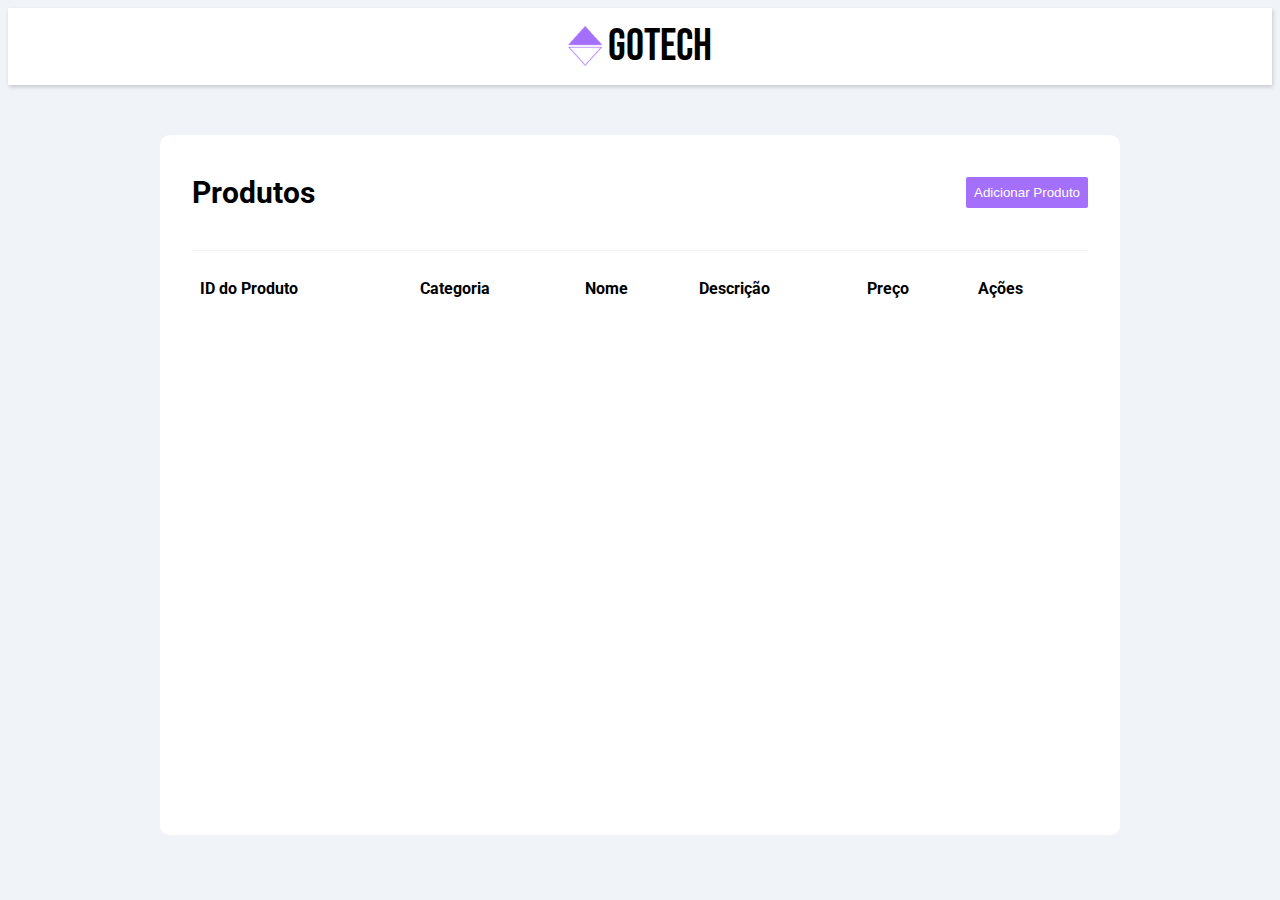
==== index.html @ 445c4744 "responsividade" ====
<!DOCTYPE html>
<html lang="pt-br">
<head>
    <meta charset="UTF-8">
    <meta name="viewport" content="width=device-width, initial-scale=1.0">
    <link rel="stylesheet" href="assets/resources/style/reset.css">
    <link rel="stylesheet" href="assets/resources/style/style.css">
    <!--Fontes-->
    <link rel="preconnect" href="https://fonts.googleapis.com">
    <link rel="preconnect" href="https://fonts.gstatic.com" crossorigin>
    <link href="https://fonts.googleapis.com/css2?family=Bebas+Neue&family=Roboto:ital,wght@0,100;0,300;0,400;0,500;0,700;0,900;1,100;1,300;1,400;1,500;1,700;1,900&display=swap" rel="stylesheet">
    <title>Cadastro de Produtos</title>
</head>
<body>
    <nav>
        <div class="m-superior">
            <a href="index.html">
                <div class="logo">
                    <img src="assets/resources/img/Group 1.png" alt="logo" class="img-logo">
                    <span>GoTech</span>
                </div>
            </a>
            
        </div>
    </nav>
    <main>
        <div class="main">
            <!--cabeçalho tabela ok-------------------------------------------------->
            <section class="produtos container">
                <div class="btn-section">
                    <h1>Produtos</h1>
                    <button class="btn btn-purple" id="btn-add-produto">Adicionar Produto</button>
                </div>
                <hr>
            <!--modal add ------------------------------------------------------------->
                <div id="modal" class="modal">
                    <div class="modal-content">
                        <h2>Adicionar Produto:</h2>
                        <hr>
                        <form class="add-produto" id="form-add-produto" action="./php/process.php" method="post">
                            <div class="form-flex">
                                <div class="campo-texto">
                                    <label for="categoria">Categoria:</label>
                                    <label for="nome">Nome do Produto:</label>
                                    <label for="preco">Preço:</label>
                                    <label for="descricao">Descrição:</label>
            
                                </div>
                                <div class="inputs">
                                    <input type="text" id="categoria" name="categoria" required>
                                    <input type="text" id="nome" name="nome" required>
                                    <input type="text" id="preco" name="preco" required>
                                    <textarea id="descricao" name="descricao"></textarea>
            
                                </div>
                            </div>
            
                            <div class="modal-btn">
                                <input class="btn-purple btn" type="submit" value="Adicionar">
                                <button type="button" class="btn " id="btn-cancelar">Cancelar</button>
                            </div>
                        </form>
                    </div>
                </div>
            <!--tabela ------------------------------------------------------------>
                <div class="responsive-table-container">
                    <table class="responsive-table">
                        <thead>
                            <tr>
                                    <th>ID do Produto</th>
                                    <th>Categoria</th>
                                    <th>Nome</th>
                                    <th>Descrição</th>
                                    <th>Preço</th>
                                    <th>Ações</th>
                            </tr>
                        </thead>
                        <tbody id="productTableBody">
                            <!-- Conteúdo será inserido aqui pelo JavaScript -->
                        </tbody>
                    </table>
                </div>
            </section>
            <!--modal edit--------------------------------------------------------->
            <div id="modal-edit" class="modal">
                <div class="modal-content">
                    <h2>Editar Produto:</h2>
                    <hr>
                    <form class="edit-produto add-produto" id="form-edit-produto" action="php/update_process.php" method="post">
                        <div class="form-flex">
                            <div class="campo-texto">
                                <input type="hidden" id="id" name="id">
                                <label for="categoria">Categoria:</label>
                                <label for="nome">Nome do Produto:</label>
                                <label for="preco">Preço:</label>
                                <label for="descricao">Descrição:</label>
            
                            </div>
                            <div class="inputs">
                                <input type="text" id="categoria" name="categoria" required class="input">
                                <input type="text" id="nome" name="nome" required>
                                <input type="text" id="preco" name="preco" required>
                                <textarea id="descricao" name="descricao"></textarea>
            
                            </div>
                        </div>
            
                        <div class="modal-btn">
                            <input class="btn-purple btn" type="submit" value="Atualizar">
                            <button type="button" class="btn btn-grey" id="btn-cancelar-edit">Cancelar</button>
                        </div>
                    </form>
                </div>
            </div>
        </div>
    </main>
<!--scripts----------------------------------------------------------->

    <script src="assets/resources/scripts/index.js"></script>
    <script src="assets/resources/scripts/display.js"></script>
    <script src="assets/resources/scripts/edit.js"></script>
</body>
</html>
---- assets/resources/style/style.css ----
html {
  font-family: "Roboto", sans-serif;
  background-color: #F0F3F8;
  color: rgb(0, 0, 0);
}

/*Nav----------------------------------------------------------*/

nav {
  height: 8.5vh;
  width: 100%;
  box-shadow: 1px 2px 4px rgba(0, 0, 0, 0.178);
  top: 0;
  left: 0;
  right: 0;
  z-index: 1;
  position: sticky;
  background-color: white;
}

.m-superior {
  width: 80%;
  height: 100%;
  margin: auto;
  display: flex;
  justify-content: center;
  align-items: center;
  font-family: "Roboto Condensed", sans-serif;
  font-weight: 500;
  font-size: clamp(2.1875rem, 1.9701rem + 1.087vi, 2.8125rem);
}

.logo{
  display: flex;
  justify-content: center;
  align-items: center;
  gap: 5px;
  font-family: "Bebas Neue", sans-serif;
}

.img-logo{
  height: 40px;
}

/*Main----------------------------------------------------------------*/

main{
  display: flex;
  align-items: center;
  justify-content: center;
}

.main{
  background-color: white;
  width: 75vw;
  margin: 50px;
  border-radius: 10px;
  min-height: 700px;
  display: flex;
  justify-content: center;
}

hr {
  border: 0;
  border-top: 1px solid #8f8f8f1c; 
  margin: 5px 0;
}

.container {
  max-width: 86vw;
  margin: 0 auto;
  padding: 20px 15px;
}

/*textos-------------------------------------------------------------*/
h1 {
  font-size: 30px;
  font-weight: bolder;
}

h2 {
  font-size: 25px;
  font-weight: bold;
}

a {
  text-decoration: none;
  color: rgb(0, 0, 0);
}

/*botões----------------------------------------------------------*/
.btn {
  font-weight: 400;
  border: none;
  border-radius: 2px;
  padding: 8px;
  cursor: pointer;
}

.btn-section {
  display: flex;
  justify-content: space-between;
  align-items: center;
  gap: 15px;
}

.btn-purple {
  background-color: #A46FFB;
  color: white;
}

.btn-grey{
  background-color: #F0F3F8;
  color: #000000;
}

.btn-edit{
  background-color: #A46FFB;
  color: white;
  width: 56px;
  height: 20px;
  border: none;
  border-radius: 2px;
  margin: 5px;
}

.btn-delete{
  background-color: rgb(218, 218, 218);
  color: #9c9c9c;
  width: 56px;
  height: 20px;
  border: none;
  border-radius: 2px;
}

/*Produtos---------------------------------------------------------*/

.produtos {
  display: flex;
  flex-direction: column;
  gap: 15px;
}

table {
  width: 100%;
  border-collapse: collapse;
}

thead {
  font-weight: bold;
}

th,
td {
  padding: 8px;
  text-align: center;
  max-width: 100px;
}

.responsive-table-container {
  overflow-x: auto;
}

.responsive-table {
  width: 70vw;
  border-collapse: collapse;
}

.responsive-table th,
.responsive-table td {
  padding: 8px;
  text-align: left;
  max-width: 100px;
  word-wrap: break-word; 
  white-space: normal; 
  overflow: hidden;
  text-overflow: ellipsis;
}

/*modal----------------------------------------------------------*/

.modal {
  display: none;
  position: fixed;
  z-index: 1;
  left: 0;
  top: 0;
  width: 100%;
  height: 100%;
  overflow: auto;
  background-color: rgba(0, 0, 0, 0.568);
  border: none;
  border-radius: 5px;
}

.modal-content {
  background-color: white;
  margin: 15% auto;
  padding: 40px 30px;
  border-radius: 8px;
  width: 80%;
  max-width: 350px; 
  display: flex;
  flex-direction: column;
  gap: 8px;
}

.add-produto {
  width: 100%;
  display: flex;
  gap: 25px;
  align-items: center;
  flex-direction: column;
  margin-top: 10px;
}

.campo-texto {
  display: flex;
  flex-direction: column;
  gap: 15px;
  width: 40%;
  text-align: start;
}

.inputs {
  display: flex;
  flex-direction: column;
  gap: 10px;
}

.modal-btn {
  margin: auto;
}

input, textarea{
  border-radius: 5px;
  border: 1px solid #00000029;
}

.form-flex {
  display: flex;
  gap: 30px;
}

/*Responsividade----------------------------------------------------------*/
@media screen and (max-width: 460px) {
  .modal-content {
    padding: 30px 12px;
  }

}

@media (max-width: 600px) {
  .btn {
    font-size: 12px;
    width: 82px;
  }
  .main{
    width: 90%;
  }
}

@media (max-width: 700px) {
  .main{
    width: 90%;
  }
}
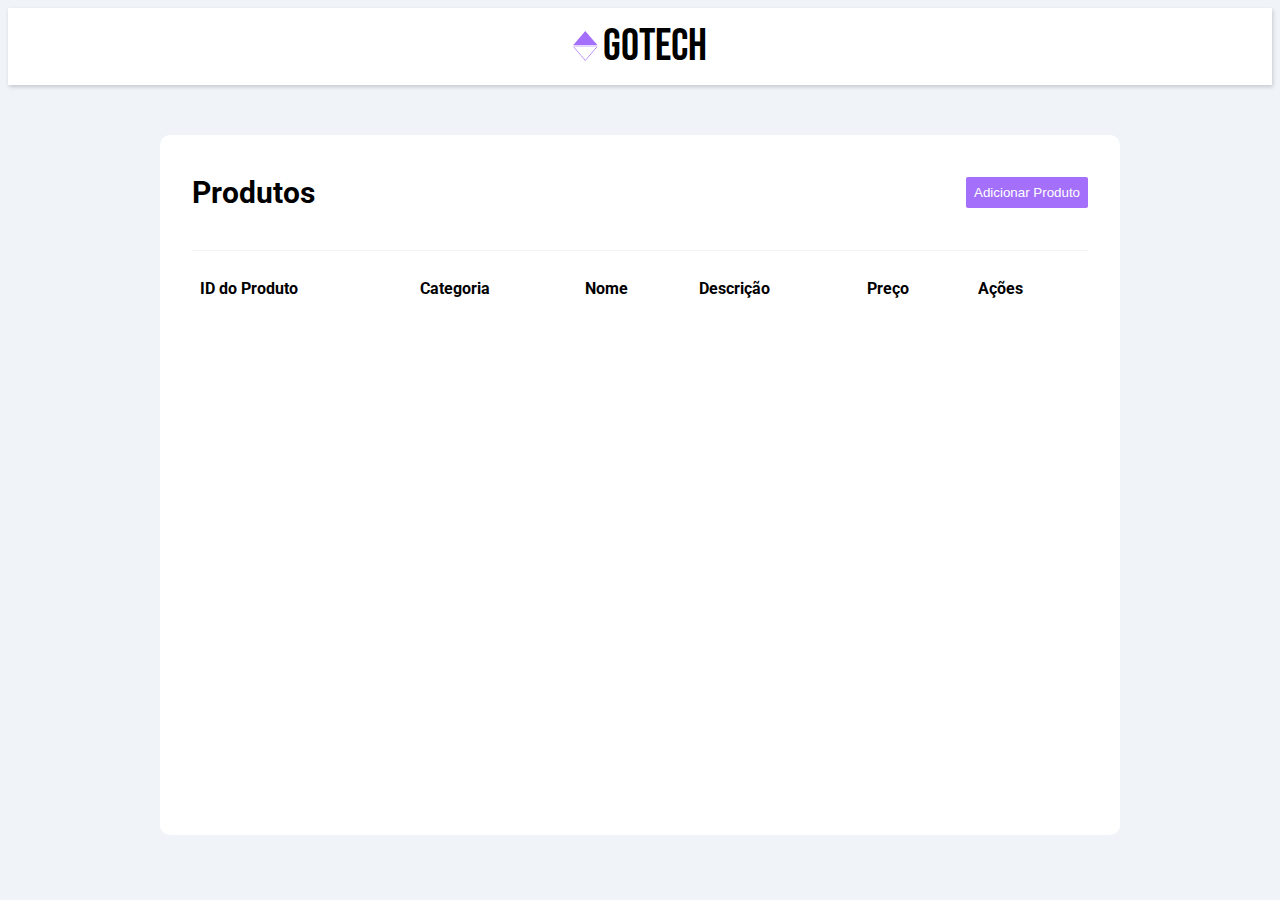
==== commit 37de8bdb: "Adição do favicon" ====
--- a/index.html
+++ b/index.html
@@ -3,6 +3,7 @@
 <head>
     <meta charset="UTF-8">
     <meta name="viewport" content="width=device-width, initial-scale=1.0">
+    <link rel="shortcut icon" href="assets/resources/img/Group 1.png" type="image/x-icon">
     <link rel="stylesheet" href="assets/resources/style/reset.css">
     <link rel="stylesheet" href="assets/resources/style/style.css">
     <!--Fontes-->
--- a/assets/resources/style/style.css
+++ b/assets/resources/style/style.css
@@ -39,7 +39,7 @@
 }
 
 .img-logo{
-  height: 40px;
+  height: 30px;
 }
 
 /*Main----------------------------------------------------------------*/
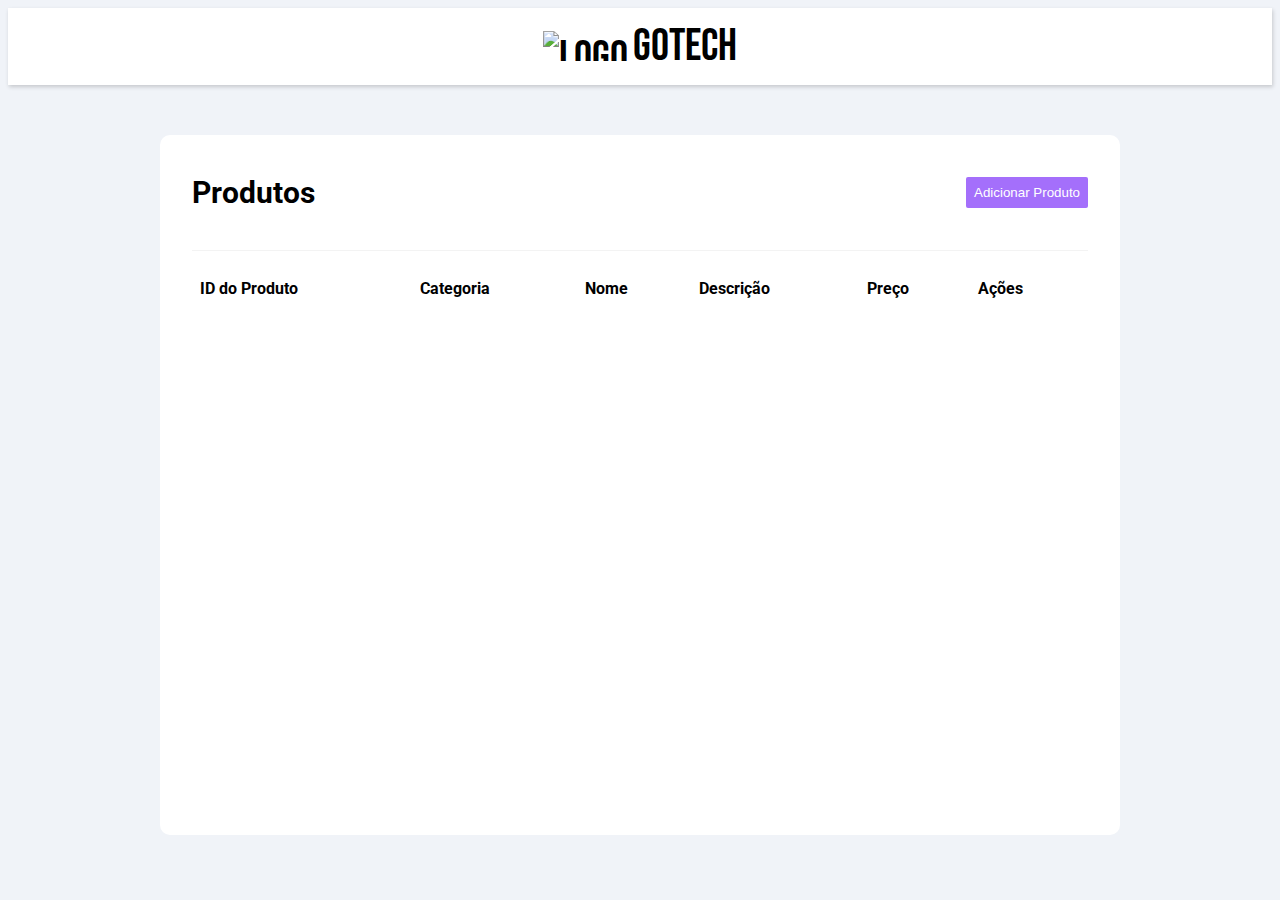
==== commit 6ca99509: "Update index.html" ====
--- a/index.html
+++ b/index.html
@@ -3,7 +3,7 @@
 <head>
     <meta charset="UTF-8">
     <meta name="viewport" content="width=device-width, initial-scale=1.0">
-    <link rel="shortcut icon" href="assets/resources/img/Group 1.png" type="image/x-icon">
+    <link rel="shortcut icon" href="assets/resources/img/group1.png" type="image/x-icon">
     <link rel="stylesheet" href="assets/resources/style/reset.css">
     <link rel="stylesheet" href="assets/resources/style/style.css">
     <!--Fontes-->
@@ -17,7 +17,7 @@
         <div class="m-superior">
             <a href="index.html">
                 <div class="logo">
-                    <img src="assets/resources/img/Group 1.png" alt="logo" class="img-logo">
+                    <img src="assets/resources/img/group1.png" alt="logo" class="img-logo">
                     <span>GoTech</span>
                 </div>
             </a>
@@ -121,4 +121,4 @@
     <script src="assets/resources/scripts/display.js"></script>
     <script src="assets/resources/scripts/edit.js"></script>
 </body>
-</html>+</html>
